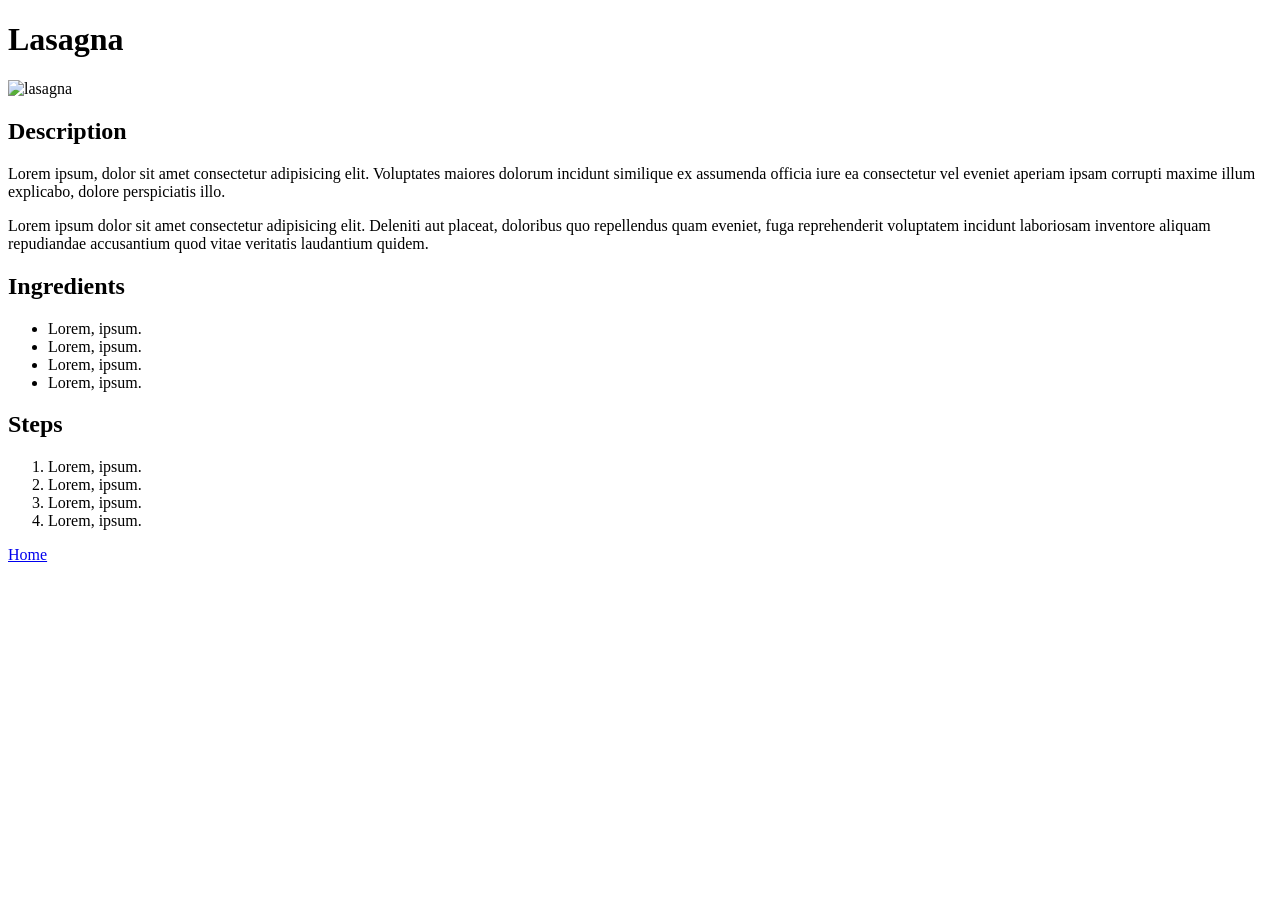
==== recipes/lasagna.html @ 2019b9e0 "Add recipes pages to index.html" ====
<!DOCTYPE html>
<html lang="en">
<head>
    <meta charset="UTF-8">
    <meta name="viewport" content="width=device-width, initial-scale=1.0">
    <title>Lasagna</title>
</head>
<body>
    <h1>Lasagna</h1>
        <img src="https://www.allrecipes.com/thmb/-6ASjr_NOCXLkrAZvhLbB5ZJGiw=/0x512/filters:no_upscale():max_bytes(150000):strip_icc()/11949-easy-lasagna-DDMFS-beauty-4x3-BG-7554-a7ed6d499a004616a22433ee41907a8f.jpg" alt="lasagna">

    <h2>Description</h2>
    <p>Lorem ipsum, dolor sit amet consectetur adipisicing elit. Voluptates maiores dolorum incidunt similique ex assumenda officia iure ea consectetur vel eveniet aperiam ipsam corrupti maxime illum explicabo, dolore perspiciatis illo.</p>
    <p>Lorem ipsum dolor sit amet consectetur adipisicing elit. Deleniti aut placeat, doloribus quo repellendus quam eveniet, fuga reprehenderit voluptatem incidunt laboriosam inventore aliquam repudiandae accusantium quod vitae veritatis laudantium quidem.</p>

    <h2>Ingredients</h2>
    <ul>
        <li>Lorem, ipsum.</li>
        <li>Lorem, ipsum.</li>
        <li>Lorem, ipsum.</li>
        <li>Lorem, ipsum.</li>

    </ul>
    
    <h2>Steps</h2>
    <ol>
        <li>Lorem, ipsum.</li>
        <li>Lorem, ipsum.</li>
        <li>Lorem, ipsum.</li>
        <li>Lorem, ipsum.</li>    
    </ol>
    <a href="../index.html">Home</a>
</body>
</html>
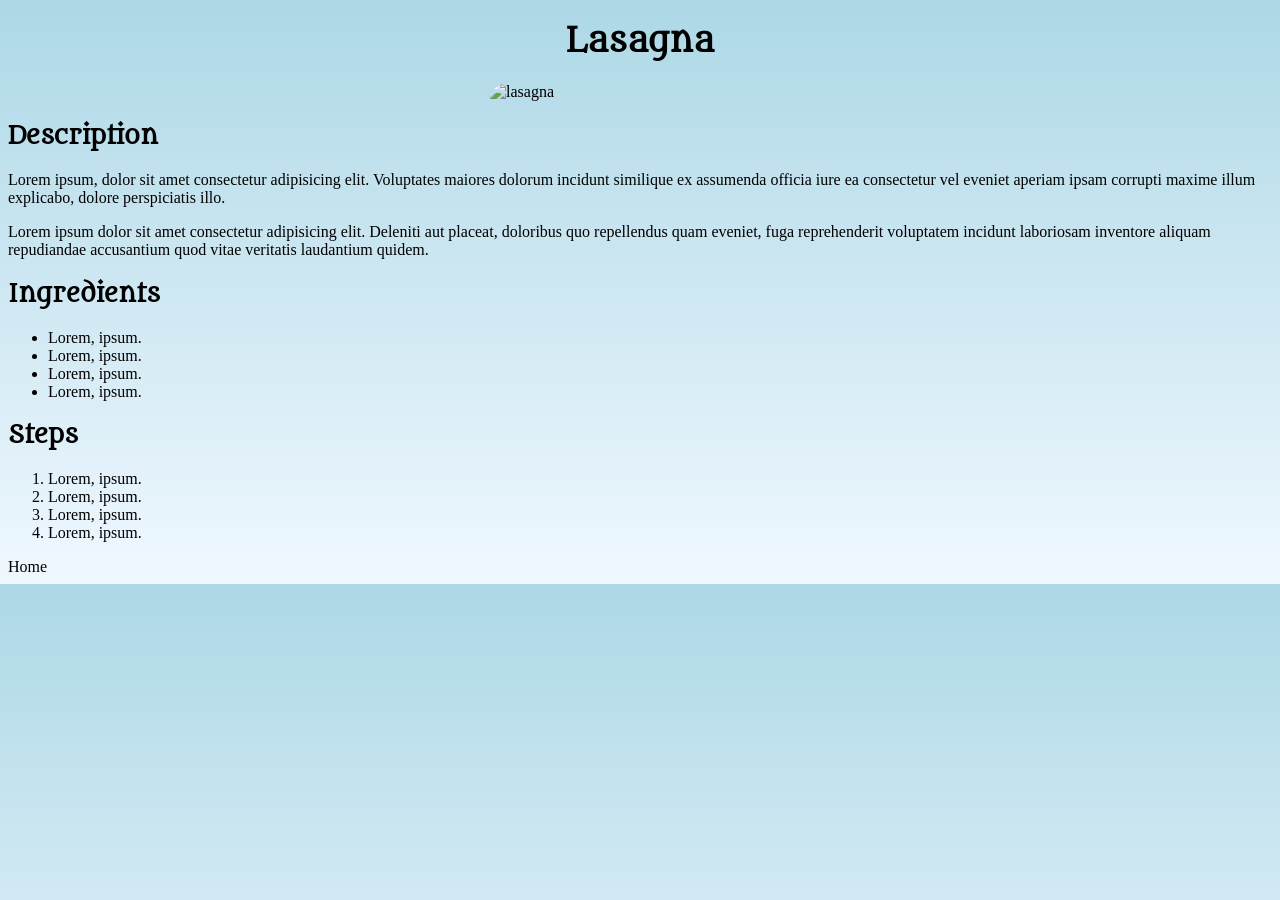
==== commit 0fca3af1: "Add styles.css and modify some of the html elements" ====
--- a/recipes/lasagna.html
+++ b/recipes/lasagna.html
@@ -4,6 +4,7 @@
     <meta charset="UTF-8">
     <meta name="viewport" content="width=device-width, initial-scale=1.0">
     <title>Lasagna</title>
+    <link rel="stylesheet" href="../style.css">
 </head>
 <body>
     <h1>Lasagna</h1>
@@ -29,6 +30,6 @@
         <li>Lorem, ipsum.</li>
         <li>Lorem, ipsum.</li>    
     </ol>
-    <a href="../index.html">Home</a>
+    <a href="/">Home</a>
 </body>
 </html>
--- a/style.css
+++ b/style.css
@@ -0,0 +1,33 @@
+@import url('https://fonts.googleapis.com/css2?family=Metamorphous&display=swap');
+
+body {
+    background-image: linear-gradient(to bottom, lightblue, aliceblue);
+}
+
+
+img {
+    width: 300px;
+    height: auto;
+    display: block;
+    margin: 0 auto;
+    border-radius: 30px 0 30px 0;
+}
+
+h1 {
+    text-align: center;
+    font-family: "Metamorphous", serif;
+}
+
+h2 {
+    font-family: "Metamorphous", serif;
+}
+
+a:link,
+a:visited {
+    text-decoration: none;
+    color: #000;
+}
+
+a:hover {
+    color: darkcyan
+}
